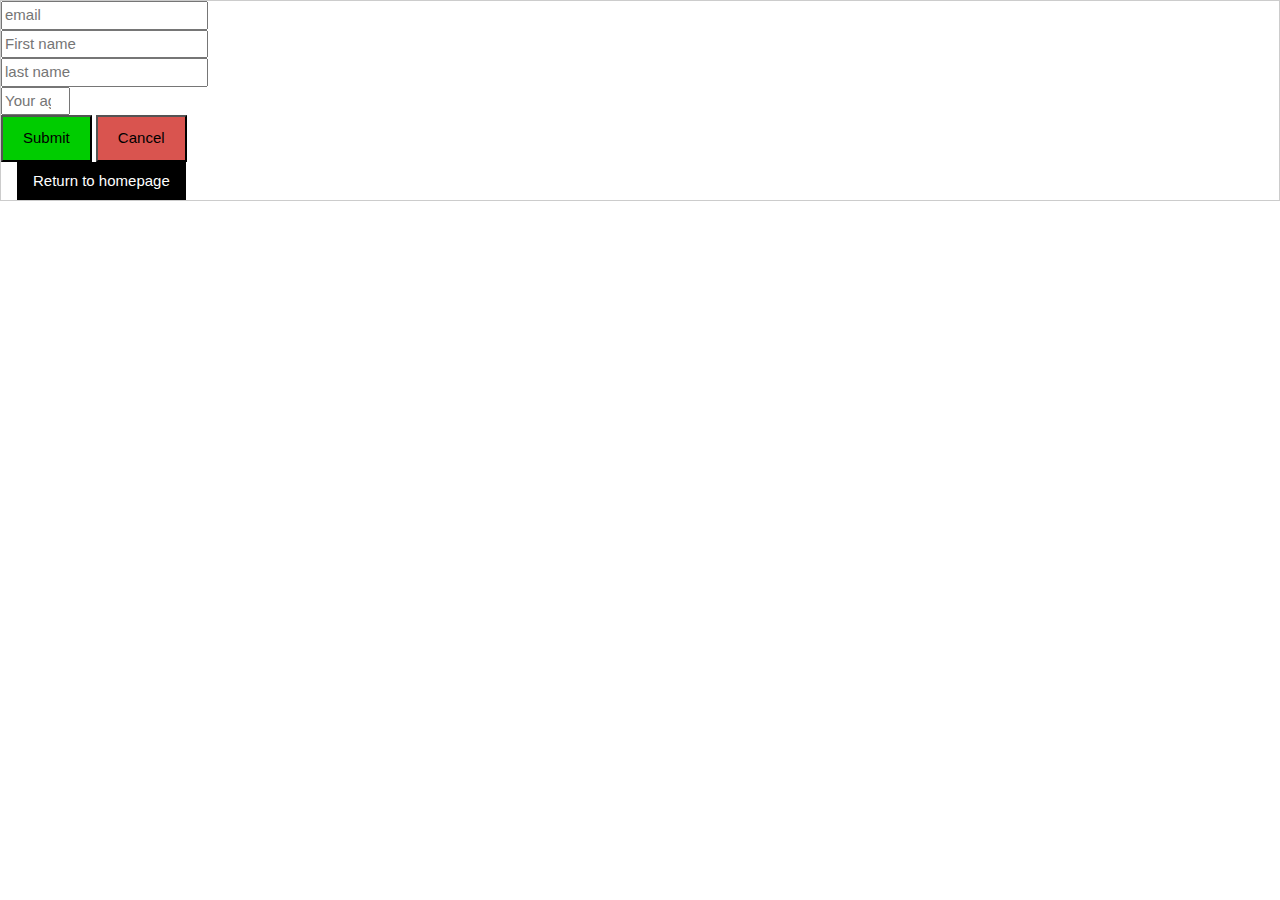
==== contact.html @ 53806d02 "add index.html" ====
<!DOCTYPE html>
<html>
<head>
<title>Restaurant pizza</title>
<style>
.Header{
text-align:center;
color:red;
}
body  {
  background-image: url("vc.jpg");
  background-size:1320px 930px;
 
}
ul {
  list-style-type: none;
  margin: 0;
  padding: 0;
  overflow: hidden;
  background-color: #333;
}

li {
  float: left;
}

li a {
  display: block;
  color: white;
  text-align: center;
  padding: 14px 16px;
  text-decoration: none;
}

li a:hover {
  background-color: #111;
}
.contact
{
color: white;
}

.button1{
       background: #d9544f;
     color: black;
	 text-align:center;
padding: 10px 20px;

}
.button{

       background: #00cc00;
     color: black;
padding: 10px 20px;
align:center;
	 text align:center;
}

</head>
</style>
<link rel="stylesheet" href="https://www.w3schools.com/w3css/4/w3.css">
<body>

<div class="contact">
<form action="/action_page.php" style="border:1px solid #ccc">
<input type="email"placeholder="email" name="email">
<br>
 <input type="text"placeholder="First name" name="First name">
<br>
<input type="text"placeholder="last name" name="last name">
<br>
<input type="number" placeholder="Your age" name="quantity" min="1" max="100">
<br>

     <div><button type="submit" class="button" class="center">Submit</button>
      <button type="button" class="button1">Cancel</button></div>
	   <div class="w3-container">

  <a href="index.html" class="w3-button w3-black">Return to homepage</a>
</div>

	 

</div>


	



</body>
</html>
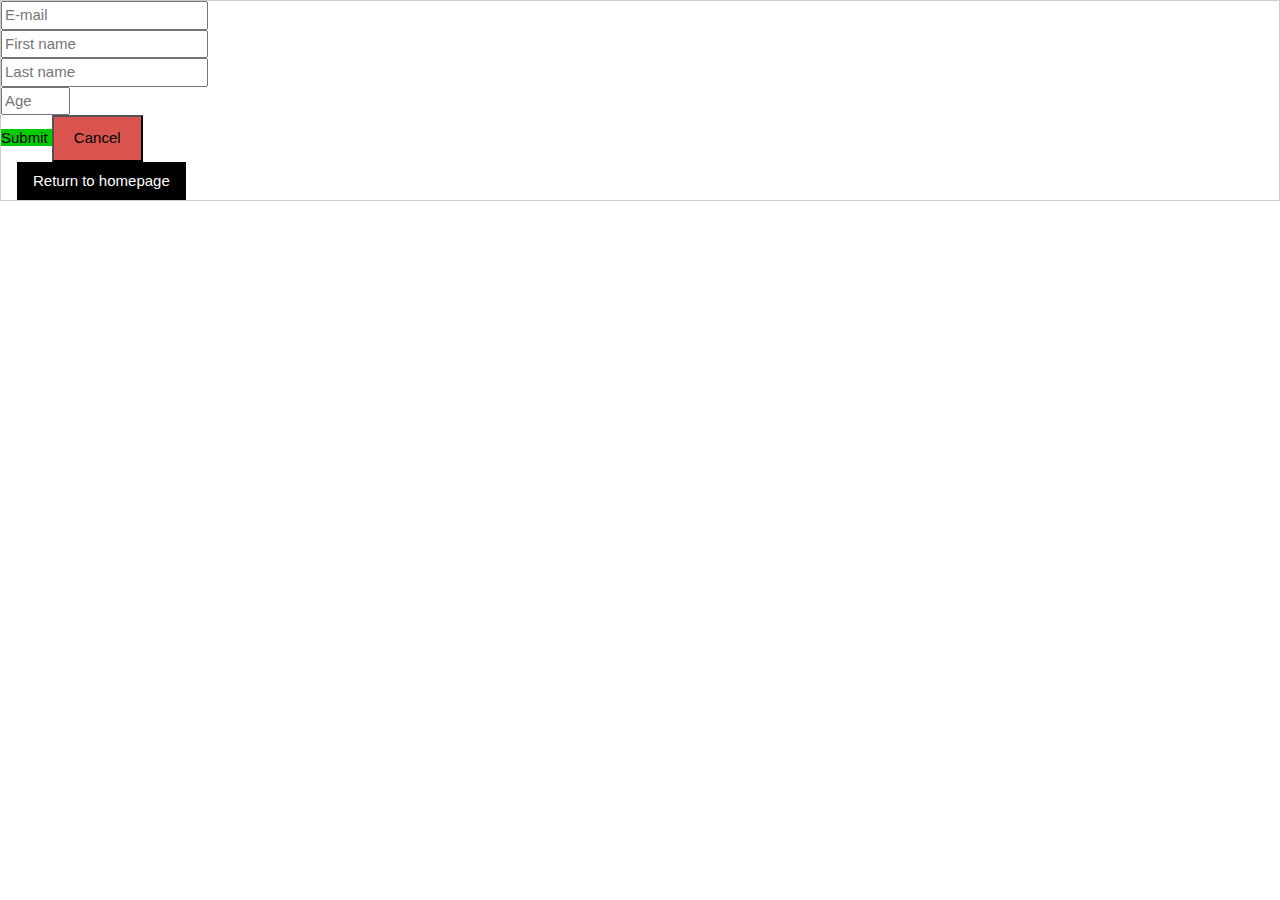
==== commit 7f53b4d9: "Some changes" ====
--- a/contact.html
+++ b/contact.html
@@ -1,60 +1,10 @@
 <!DOCTYPE html>
 <html>
 <head>
-<title>Restaurant pizza</title>
+<title>Contact form</title>
+<meta charset="utf-8">
+<link href="contact form.css" rel="stylesheet" type="text/css" />
 <style>
-.Header{
-text-align:center;
-color:red;
-}
-body  {
-  background-image: url("vc.jpg");
-  background-size:1320px 930px;
- 
-}
-ul {
-  list-style-type: none;
-  margin: 0;
-  padding: 0;
-  overflow: hidden;
-  background-color: #333;
-}
-
-li {
-  float: left;
-}
-
-li a {
-  display: block;
-  color: white;
-  text-align: center;
-  padding: 14px 16px;
-  text-decoration: none;
-}
-
-li a:hover {
-  background-color: #111;
-}
-.contact
-{
-color: white;
-}
-
-.button1{
-       background: #d9544f;
-     color: black;
-	 text-align:center;
-padding: 10px 20px;
-
-}
-.button{
-
-       background: #00cc00;
-     color: black;
-padding: 10px 20px;
-align:center;
-	 text align:center;
-}
 
 </head>
 </style>
@@ -63,16 +13,16 @@
 
 <div class="contact">
 <form action="/action_page.php" style="border:1px solid #ccc">
-<input type="email"placeholder="email" name="email">
+<input type="email"placeholder="E-mail" name="email">
 <br>
  <input type="text"placeholder="First name" name="First name">
 <br>
-<input type="text"placeholder="last name" name="last name">
+<input type="text"placeholder="Last name" name="last name">
 <br>
-<input type="number" placeholder="Your age" name="quantity" min="1" max="100">
+<input type="number" placeholder="Age" name="quantity" min="1" max="100">
 <br>
 
-     <div><button type="submit" class="button" class="center">Submit</button>
+     <div style=width:1oopx;><a href="ready_contact.html"class="button">Submit</button>
       <button type="button" class="button1">Cancel</button></div>
 	   <div class="w3-container">
 
--- a/contact form.css
+++ b/contact form.css
@@ -0,0 +1,63 @@
+body
+{
+ background-image: url('contactform.jpg');
+ background-size: auto;
+
+}
+.Header{
+text-align:center;
+color:red;
+}
+body  {
+  background-image: url("vc.jpg");
+  background-size:1320px 930px;
+ 
+}
+ul {
+  list-style-type: none;
+  margin: 0;
+  padding: 0;
+  overflow: hidden;
+  background-color: #333;
+}
+
+li {
+  float: left;
+}
+
+li a {
+  display: block;
+  color: white;
+  text-align: center;
+  padding: 14px 16px;
+  text-decoration: none;
+}
+
+li a:hover {
+  background-color: #111;
+}
+.contact
+{
+color: white;
+}
+
+.button1{
+       background: #d9544f;
+     color: black;
+	 text-align:center;
+padding: 10px 20px;
+
+}
+.button{
+
+       background: #00cc00;
+     color: black;
+
+text-align:center;
+text-decoration: none;
+	 
+}
+
+.t{
+  width="1900";
+}